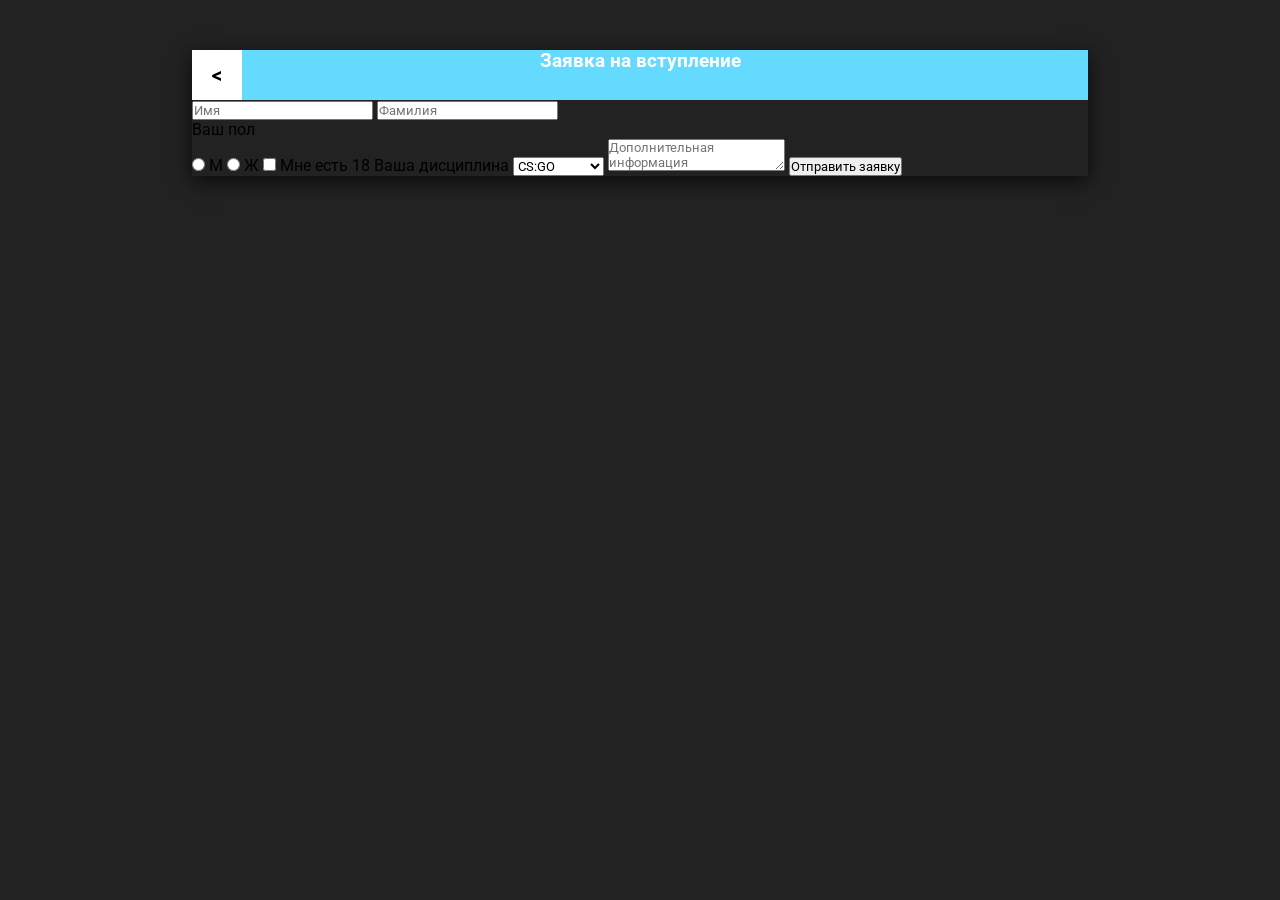
==== form.html @ f9ab5cd4 "main page done" ====
<!DOCTYPE html>
<html lang="en">
<head>
    <meta charset="UTF-8">
    <meta name="viewport" content="width=device-width, initial-scale=1.0">
    <link rel="stylesheet" href="form.css">
    <title>Заявка на вступление</title>
</head>
<body>
    <form>
        <div class="form-head">
            <a href="index.html" class="btn-back"><</a>
            <h3 class="form-title">Заявка на вступление</h3>
        </div>
        <div class="form-body">
            <input type="text" class="name" placeholder="Имя">
            <input type="text" class="surname" placeholder="Фамилия">
            
            <p class="gender">Ваш пол</p>
            <input type="radio" class="male" name="gender">
            <label>M</label>

            <input type="radio" class="female" name="gender">
            <label>Ж</label>

            <input type="checkbox" class="age">
            <label>Мне есть 18</label>
            
            <label>Ваша дисциплина</label>
            <select name="" id="" class="game">
                <option value="CS:GO">CS:GO</option>
                <option value="Dota 2">Dota 2</option>
                <option value="Apex">Apex legend</option>
            </select>

            <textarea name="" id="" class="coment" placeholder="Дополнительная информация"></textarea>
            <input type="submit" class="submit" value="Отправить заявку">
        </div>
    </form>
</body>
</html>
---- form.css ----
@import url('https://fonts.googleapis.com/css2?family=Roboto:ital,wght@0,100..900;1,100..900&display=swap');

* {
    margin: 0;
    padding: 0;
    box-sizing: border-box;
    font-family: 'Roboto', sans-serif;
}

body {
    background-color: #222222;
}

form {
    width: 70%;
    box-shadow: 0 5px 20px rgba(0,0,0,0.7);
    margin:50px auto;
}

.form-head {
    width: 100%;
    background-color: #65daff;
    text-align: center;
    color: white;
    height: 50px;
    position: relative;
}

.btn-back {
    text-decoration: none;
    width: 50px;
    height: 50px;
    background-color:white;
    position:absolute;
    left:0;
    top:0;
    line-height: 50px;
    color:black;
    font-size: 20px;
    font-weight: 700;
    
}   

.btn-back:hover {
    background-color: gray;
}
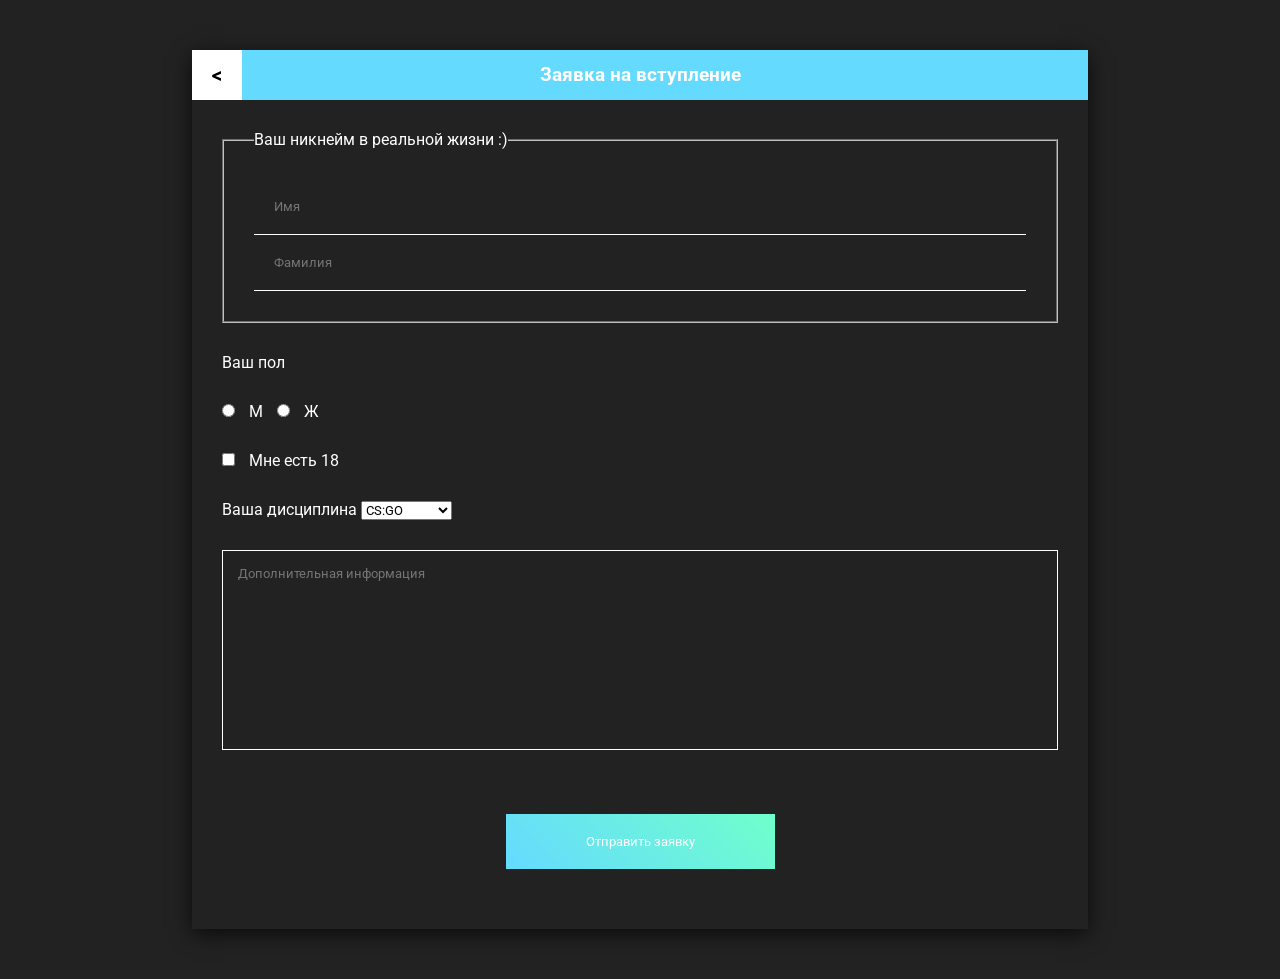
==== commit 184f8cba: "done" ====
--- a/form.html
+++ b/form.html
@@ -1,41 +1,55 @@
 <!DOCTYPE html>
 <html lang="en">
+
 <head>
     <meta charset="UTF-8">
     <meta name="viewport" content="width=device-width, initial-scale=1.0">
     <link rel="stylesheet" href="form.css">
     <title>Заявка на вступление</title>
 </head>
+
 <body>
     <form>
         <div class="form-head">
             <a href="index.html" class="btn-back"><</a>
-            <h3 class="form-title">Заявка на вступление</h3>
+                    <h3 class="form-title">Заявка на вступление</h3>
         </div>
         <div class="form-body">
-            <input type="text" class="name" placeholder="Имя">
-            <input type="text" class="surname" placeholder="Фамилия">
+            <fieldset>
+                <legend>Ваш никнейм в реальной жизни :)</legend>
+                 <input type="text" class="name" placeholder="Имя">
+                <input type="text" class="surname" placeholder="Фамилия">
+            </fieldset>
+           
+            <div class="input-wrapper">
+                <p class="gender">Ваш пол</p>
+            </div>
             
-            <p class="gender">Ваш пол</p>
-            <input type="radio" class="male" name="gender">
-            <label>M</label>
+            <div class="input-wrapper">
+                <input type="radio" class="M" name="gender">
+                <label class="M">M</label>
+                <input type="radio" class="F" name="gender">
+                <label class="F">Ж</label>
+            </div>
 
-            <input type="radio" class="female" name="gender">
-            <label>Ж</label>
+            <div class="input-wrapper">
+                <input type="checkbox" class="age">
+                <label>Мне есть 18</label>
+            </div>
 
-            <input type="checkbox" class="age">
-            <label>Мне есть 18</label>
-            
-            <label>Ваша дисциплина</label>
-            <select name="" id="" class="game">
-                <option value="CS:GO">CS:GO</option>
-                <option value="Dota 2">Dota 2</option>
-                <option value="Apex">Apex legend</option>
-            </select>
+            <div class="input-wrapper">
+                <label>Ваша дисциплина</label>
+                <select name="" id="" class="game">
+                    <option value="CS:GO">CS:GO</option>
+                    <option value="Dota 2">Dota 2</option>
+                    <option value="Apex">Apex legend</option>
+                </select>
+            </div>
 
             <textarea name="" id="" class="coment" placeholder="Дополнительная информация"></textarea>
             <input type="submit" class="submit" value="Отправить заявку">
         </div>
     </form>
 </body>
+
 </html>
--- a/form.css
+++ b/form.css
@@ -43,4 +43,76 @@
 
 .btn-back:hover {
     background-color: gray;
+}
+
+.btn-back:active {
+    background-color: black;
+    color:white
+}
+
+.form-title {
+    line-height: 50px;
+}
+
+.form-body {
+    padding: 30px;
+    color:white;
+}
+
+.name, .surname {
+    background: none;
+    border: none;
+    border-bottom: 1px solid white;
+    padding: 20px;
+    width: 100%;
+    color:white;
+    outline: none;
+}
+
+.input-wrapper {
+    margin: 30px 0;
+}
+
+.M, .F {
+    margin-right: 10px;
+}
+
+
+.age {
+    margin-right: 10px;
+}
+
+.coment {
+    border:1px solid white;
+    background: none;
+    width: 100%;
+    height: 200px;
+    color:white;
+    padding:15px;
+    margin-bottom: 30px;
+    outline: none;
+    resize: none;
+}
+
+.submit {
+    border:none;
+    margin: 30px auto;
+    display: block;
+    background:linear-gradient(45deg,#65daff,#70ffcb);
+    padding: 20px 80px;
+    color:white;
+    outline: none;
+}
+
+.submit:hover {
+    background: linear-gradient(45deg,#347083,#388065);
+}
+
+.submit:active {
+    background: white;
+    color:black;
+}
+
+fieldset {
+    padding: 30px;
 }
